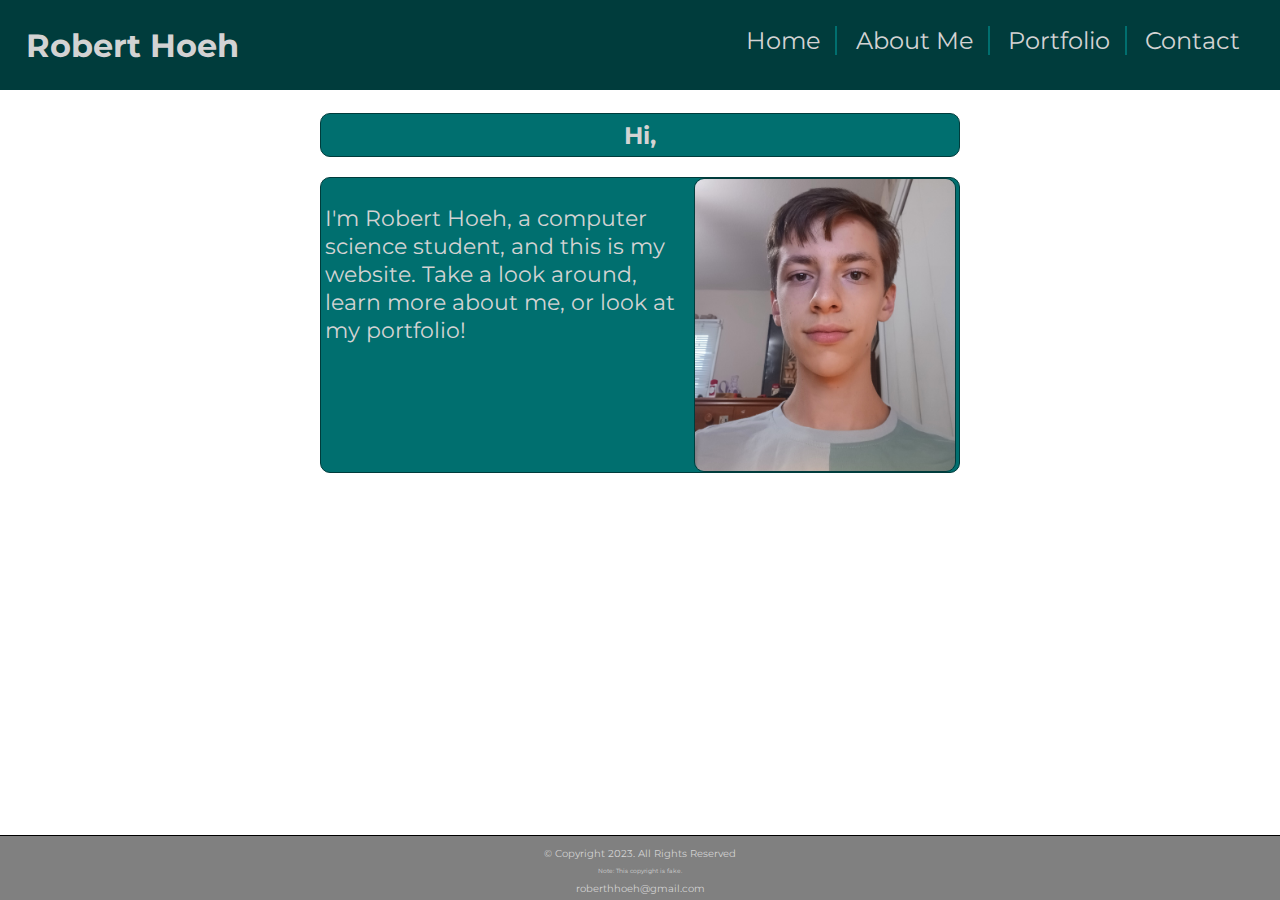
==== index.html @ 5c33f946 "initial commit" ====
<!DOCTYPE html>
<html lang="en">
    <head>
        <title>Home page</title>
        <link rel="stylesheet" href="css/styles.css">
        <meta charset="utf-8">
        <meta name="viewport" content="width=device-width, initial-scale=1.0">
        <link rel="stylesheet" href="https://fonts.googleapis.com/css?family=Montserrat">
        <meta name="author" content="Robert Hoeh">
    </head>
    <body>
        <div id="container">
            <div id="footerfix">
                <div id="topBar">
                    <header class="mobileHeader">
                        <h1 id="title"><a href="index.html">Robert Hoeh</a></h1>
                    </header>
                    <nav class="mobileHeader">
                        <ul>
                            <li><a href="index.html">Home</a></li>
                            <li><a href="aboutMe.html">About Me</a></li>
                            <li><a href="portfolio.html">Portfolio</a></li>
                            <li><a href="contact.html">Contact</a></li>
                        </ul>
                    </nav>
                </div>
                <main>
                    <div class="pad">
                        <h2>Hi,</h2>
                        <div class="imgtextgroup">
                            <p>I'm Robert Hoeh, a computer science student, and this is my website. Take a look around, learn more about me, or look at my portfolio!</p>
                            <img src="images/robertHoeh.jpg" alt="Picture of Robert Hoeh">
                        </div>
                    </div>
                </main>
            </div>
            <footer>
                <p>&copy; Copyright 2023. All Rights Reserved</p>
                <p class="smalltext">Note: This copyright is fake.</p>
                <p><a href="mailto:roberthhoeh@gmail.com">roberthhoeh@gmail.com</a></p>
            </footer>
        </div>
    </body>
</html>
---- css/styles.css ----
/* css reset */
body, header, nav, main, footer, img, h1, ul, table, tr, th, td, a {
    margin: 0;
    padding: 0;
    border: 0;
}
p, a, h1, h2, h3, td, th, li {
    font-family: 'Montserrat', serif;
}
#title a {
    color: lightgray;
    text-decoration: none;
}
header {
    background-color: #003c3c;
    padding: 2%;
}
nav {
    background-color: #003c3c;
}
nav ul {
    list-style-type: none;
    text-align: center;
    margin: 0;
    padding: 0;
}
nav li {
    padding: 2%;
    font-size: 1.5em;
}
nav li a {
    text-align: center;
    color: lightgray;
    text-decoration: none;
}
footer {
    width: 100%;
    height: 4em;
    background-color: gray;
    position: absolute;
    bottom: 0;
    clear: both;
    border-top: 1px solid #000;
}
footer p {
    text-align: center;
    font-size: 0.6em;
    padding: 2px 0em;
    height: 0.6em;
    color: lightgray;
}
footer p a {
    text-decoration: none;
    color: lightgray;
}
#container {
    position: relative;
    min-height: 100vh;
}
#footerfix {
    padding-bottom: 4em;
}
.smalltext {
    font-size: 0.25em;
    height: 0.6em;
}
.columns {
    background-color: #006f6f;
    border-radius: 10px;
    border: 1px solid #003c3c;
}
.columns img {
    width: 98%;
    height: 400px;
    margin: 1%;
    display: block;
    border: 1px solid #003c3c;
    border-radius: 10px;
    object-fit: cover;
    object-position: 0% 25%;
}
.columns p {
    padding: 1%;
    color: lightgray;
}
.columns p a {
    color: lightgray;
}
.columns h3 {
    padding-left: 2%;
    color: lightgray;
}
.portfoliointro {
    padding: 0.5% 1% 0% 1%;
}
.portfoliointro p {
    text-align: center;
    border: 1px solid #003c3c;
    border-radius: 10px;
    background-color: #006f6f;
    padding: 1%;
    color: lightgray;
}
.hfix {
    padding-left: 1%;
    padding-right: 1%;
}
.vfix {
    padding-top: 1%;
    padding-bottom: 1%;
}
.vfix:first-child {
    padding-top: 0%;
    padding-bottom: 1%;
}

.pad h2 {
    background-color: #006f6f;
    border: 1px solid #003c3c;
    border-radius: 10px;
    padding: 1%;
    text-align: center;
    color: lightgray;
}
.pad .box {
    background-color: #006f6f;
    border: 1px solid #003c3c;
    border-radius: 10px;
}
.pad .box p {
    color: lightgray;
    padding: 1%;
}
.pad .box .boxfix {
    padding: 1%;
    border: none;
}
.pad .box table {
    margin: auto;
    table-layout: fixed;
    width: 98%;
    border-spacing: 10px 0px;
    padding: 1% 0;
}
.pad .box table tr th {
    color: lightgray;
    border-top: 1px solid #006f6f;
    border-left: 1px solid #006f6f;
    border-right: 1px solid #006f6f;
    border-bottom: none;
    background-color: #003c3c;
    border-top-left-radius: 10px;
    border-top-right-radius: 10px;
}
.pad .box table tr td {
    border-bottom: 1px solid #006f6f;
    border-left: 1px solid #006f6f;
    border-right: 1px solid #006f6f;
    border-top: none;
    background-color: #003c3c;
    border-bottom-left-radius: 10px;
    border-bottom-right-radius: 10px;
}
.pad .box table tr td a {
    margin: 0 auto;
    display: block;
    text-align: center;
}
.pad .box table tr td a div img {
    display: block;
    text-align: center;
}
.img {width: 48px}
td a div {
    margin: 0 auto;
}

.pad .box table td,
.pad .box table th {
    padding: 10px;
    text-align: center;
    width: 25%;
}
.pad .box table tr {
    padding: 0%;
    margin: 0%;
}
.pad .box ul {
    padding-left: 5%;
    padding-bottom: 3%;
}
.pad .box li {
    color: lightgray;
    font-size: 1.4em;
}
.mobilepad {
    width: 50%;
    margin: auto;
}
.mobilepad .contactgroup {
    background-color: #003c3c;
    border-radius: 10px;
    border: 1px solid #006f6f;
    text-align: center;
}
.contactgroup p {
    text-align: center;
}
.contactgroup div {
    margin: 0 auto;
}
#aboutme {
    font-size: 1.4em;
}

@media screen and (min-width: 320px){
    header h1 {
        text-align: center;
    }
    nav li {
        border-top: 2px solid #006f6f;
    }
    nav li a {
        display: block;
    }
    .mobile {
        display: block;
    }
    .tab-desk {
        display: none;
    }
    .grid {
        display: block;
    }
    .pad {
        padding: 1%;
        width: 98%;
    }
    .imgtextgroup {
        background-color: #006f6f;
        border: 1px solid #003c3c;
        border-radius: 10px;
        display: block;
    }
    .imgtextgroup p {
        color: lightgray;
        padding: 1%;
        font-size: 1.4em;
    }
    .imgtextgroup img {
        width: 98%;
        border: 1px solid #003c3c;
        border-radius: 10px;
    }
}
@media screen and (min-width: 480px) {
    nav li {
        border-right: 2px solid #006f6f;
        border-top: none;
        display: inline-block;
        padding: 0% 2%;
    }
    nav li:last-child {
        border-right: none;
    }
    nav {
        padding-bottom: 2%;
    }
    .mobile {
        display: none;
    }
    .tab-desk {
        display: block;
    }
    .grid {
        display: block;
    }
    .pad {
        width: 98%;
        padding: 1%;
    }
    .imgtextgroup {
        background-color: #006f6f;
        border: 1px solid #003c3c;
        border-radius: 10px;
        display: grid;
    }
    .imgtextgroup p {
        color: lightgray;
        padding: 1%;
        grid-column: 1;
        font-size: 1.4em;
    }
    .imgtextgroup img {
        width: 98%;
        border: 1px solid #003c3c;
        border-radius: 10px;
        grid-column-start: 2;
        grid-column-end: 3;
    }
}
@media screen and (min-width: 952px) {
    header {
        padding: 2%;
        float: left;
        width: 36%;
    }
    header #title {
        text-align: left;
    }
    nav {
        float: right;
        width: 56%;
        padding: 2% 2%;
    }
    nav ul {
        text-align: right;
    }
    nav li {
        display: inline-block;
    }
    main {
        clear: both;
    }
    #topBar:after {
        content: ".";
        display: block;
        clear: both;
        visibility: hidden;
        line-height: 0;
        height: 0;
    }
    #topBar {
        background-color: #003c3c;
    }
    .grid {
        display: grid;
        grid-template-columns: repeat(3, 1fr);
        column-gap: 1%;
        padding: 0.5% 1% 0.5% 1%;
        grid-template-rows: min-content;
    }
    .vfix {
        padding: 0%;
    }
    .hfix {
        padding: 0%;
    }
    .pad {
        padding: 0.25% 25%;
        width: 50%
    }
    .imgtextgroup {
        background-color: #006f6f;
        border: 1px solid #003c3c;
        border-radius: 10px;
        display: grid;
    }
    .imgtextgroup p {
        color: lightgray;
        padding: 1%;
        grid-column: 1;
        font-size: 1.4em;
    }
    .imgtextgroup img {
        width: 98%;
        border: 1px solid #003c3c;
        border-radius: 10px;
        grid-column-start: 2;
        grid-column-end: 3;
    }
}
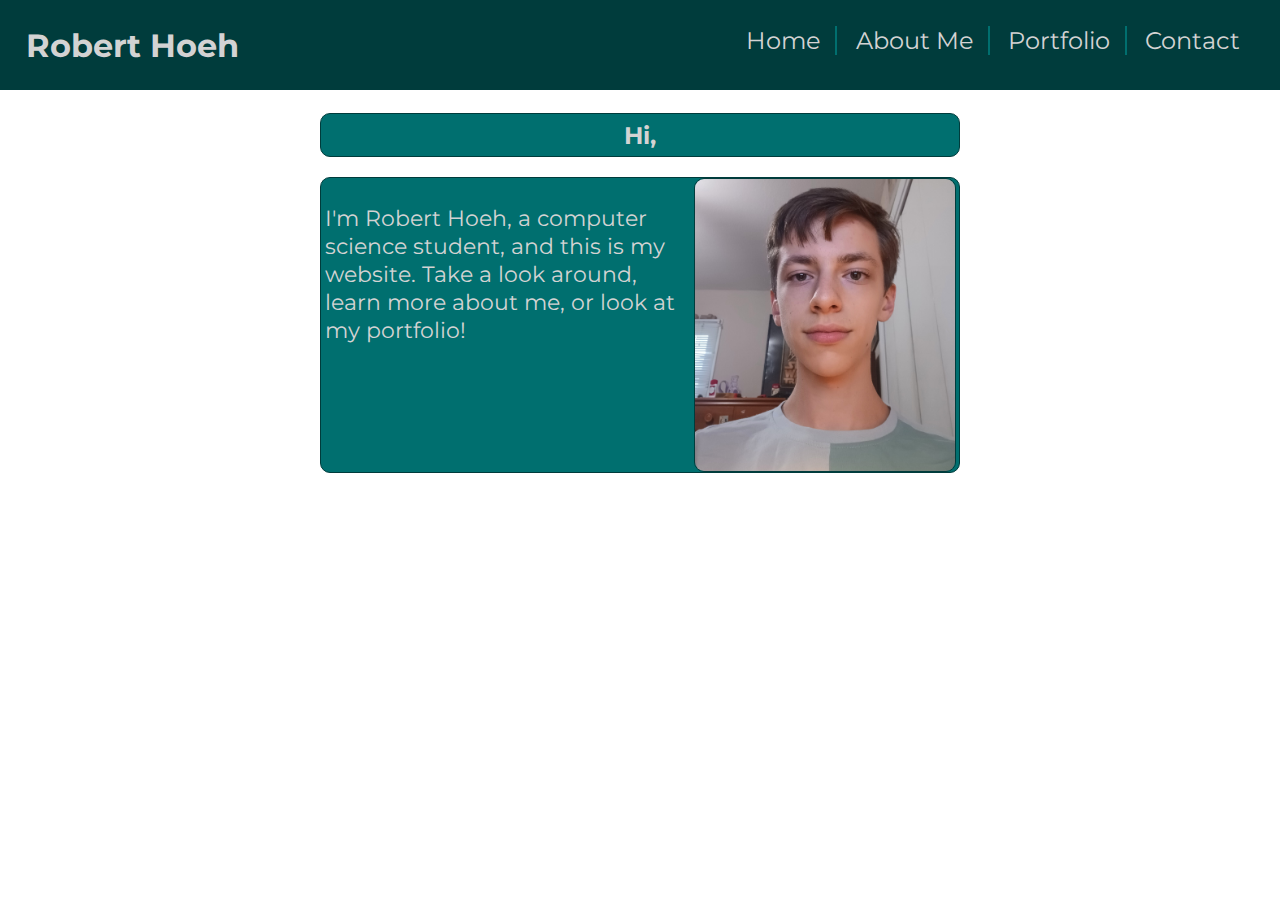
==== commit 9a72c605: "Removed fake footer" ====
--- a/index.html
+++ b/index.html
@@ -34,11 +34,6 @@
                     </div>
                 </main>
             </div>
-            <footer>
-                <p>&copy; Copyright 2023. All Rights Reserved</p>
-                <p class="smalltext">Note: This copyright is fake.</p>
-                <p><a href="mailto:roberthhoeh@gmail.com">roberthhoeh@gmail.com</a></p>
-            </footer>
         </div>
     </body>
 </html>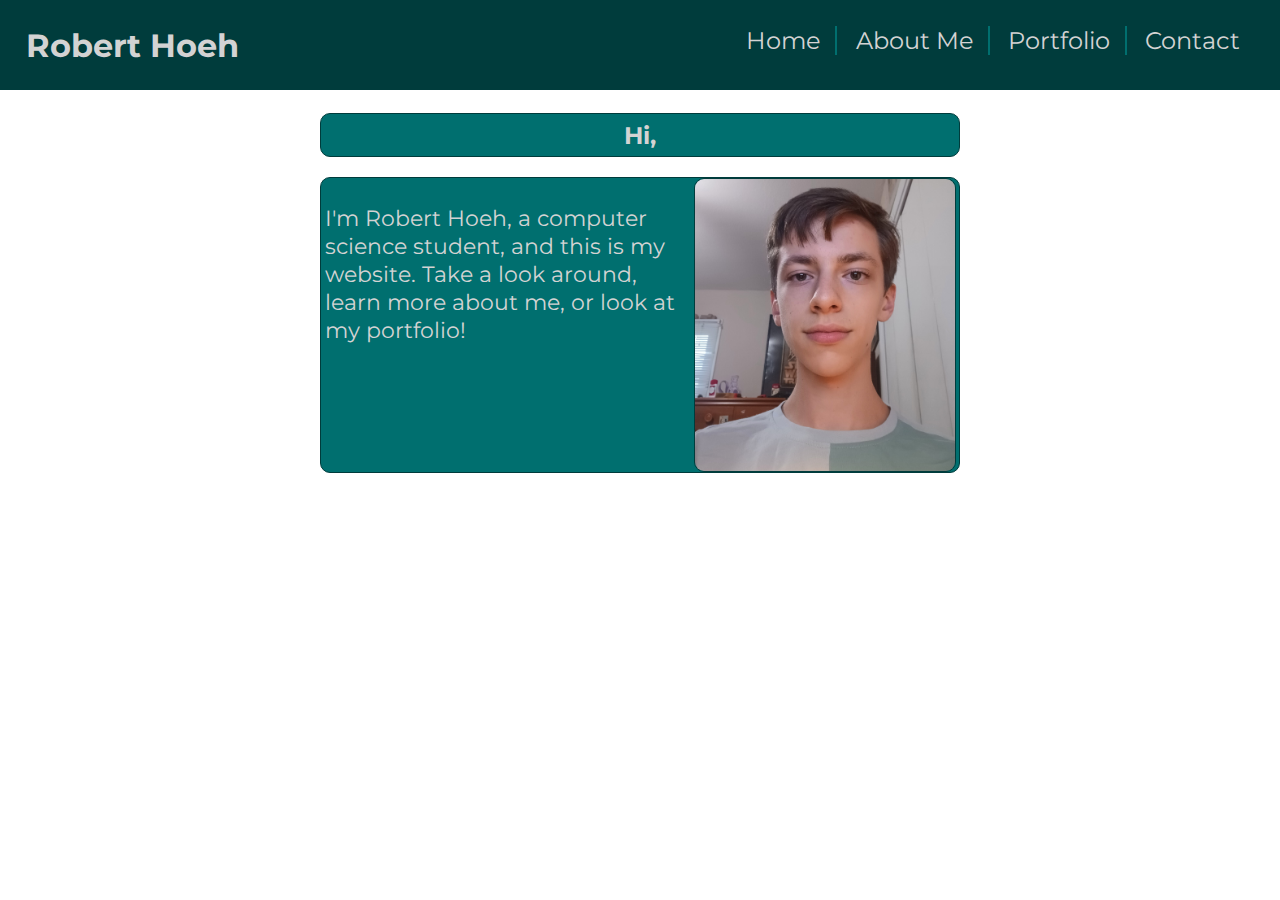
==== commit fb513dcb: "fixed broken links and unused styles" ====
--- a/index.html
+++ b/index.html
@@ -10,30 +10,28 @@
     </head>
     <body>
         <div id="container">
-            <div id="footerfix">
-                <div id="topBar">
-                    <header class="mobileHeader">
-                        <h1 id="title"><a href="index.html">Robert Hoeh</a></h1>
-                    </header>
-                    <nav class="mobileHeader">
-                        <ul>
-                            <li><a href="index.html">Home</a></li>
-                            <li><a href="aboutMe.html">About Me</a></li>
-                            <li><a href="portfolio.html">Portfolio</a></li>
-                            <li><a href="contact.html">Contact</a></li>
-                        </ul>
-                    </nav>
+            <div id="topBar">
+                <header class="mobileHeader">
+                    <h1 id="title"><a href="index.html">Robert Hoeh</a></h1>
+                </header>
+                <nav class="mobileHeader">
+                    <ul>
+                        <li><a href="index.html">Home</a></li>
+                        <li><a href="aboutMe.html">About Me</a></li>
+                        <li><a href="portfolio.html">Portfolio</a></li>
+                        <li><a href="contact.html">Contact</a></li>
+                    </ul>
+                </nav>
+            </div>
+            <main>
+                <div class="pad">
+                    <h2>Hi,</h2>
+                    <div class="imgtextgroup">
+                        <p>I'm Robert Hoeh, a computer science student, and this is my website. Take a look around, learn more about me, or look at my portfolio!</p>
+                        <img src="images/robertHoeh.jpg" alt="Picture of Robert Hoeh">
+                    </div>
                 </div>
-                <main>
-                    <div class="pad">
-                        <h2>Hi,</h2>
-                        <div class="imgtextgroup">
-                            <p>I'm Robert Hoeh, a computer science student, and this is my website. Take a look around, learn more about me, or look at my portfolio!</p>
-                            <img src="images/robertHoeh.jpg" alt="Picture of Robert Hoeh">
-                        </div>
-                    </div>
-                </main>
-            </div>
+            </main>
         </div>
     </body>
 </html>--- a/css/styles.css
+++ b/css/styles.css
@@ -57,9 +57,6 @@
     position: relative;
     min-height: 100vh;
 }
-#footerfix {
-    padding-bottom: 4em;
-}
 .smalltext {
     font-size: 0.25em;
     height: 0.6em;
